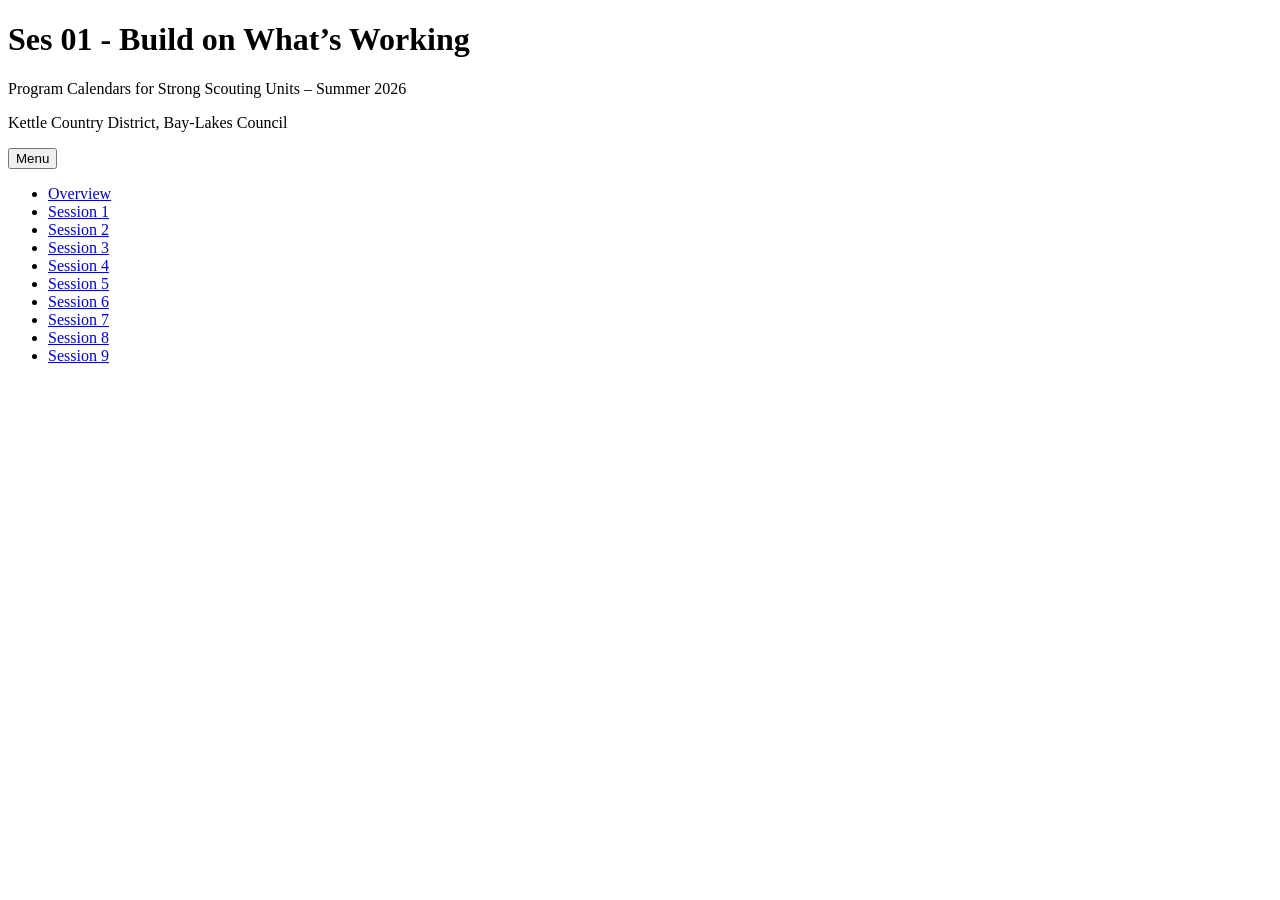
==== SessionRepository/Sessions/Ses01/Ses01.html @ 0d7aa514 "Create Ses01.html for webinar series Add HTML structure for Session 01 of the webinar series, includ" ====
<!DOCTYPE html>
<html lang="en">
<head>
<meta charset="UTF-8" />
<meta name="viewport" content="width=device-width, initial-scale=1.0" />
<link rel="stylesheet" href="style.css" />
<title>Build on What’s Working – Webinar Series</title>

<script>
  function toggleNav() {
    const menu = document.getElementById('nav-menu');
    menu.style.display = menu.style.display === 'block' ? 'none' : 'block';
  }
</script>
</head>

<body>

<header>
  <h1>Ses 01 - Build on What’s Working</h1>
  <p>Program Calendars for Strong Scouting Units – Summer 2026</p>
  <p>Kettle Country District, Bay-Lakes Council</p>
</header>

<nav>
  <button onclick="toggleNav()">Menu</button>
  <ul id="nav-menu">
    <li><a href="index.html">Overview</a></li>
    <li><a href="session1.html">Session 1</a></li>
    <li><a href="session2.html">Session 2</a></li>
    <li><a href="session3.html">Session 3</a></li>
    <li><a href="session4.html">Session 4</a></li>
    <li><a href="session5.html">Session 5</a></li>
    <li><a href="session6.html">Session 6</a></li>
    <li><a href="session7.html">Session 7</a></li>
    <li><a href="session8.html">Session 8</a></li>
    <li><a href="session9.html">Session 9</a></li>
  </ul>
</nav>
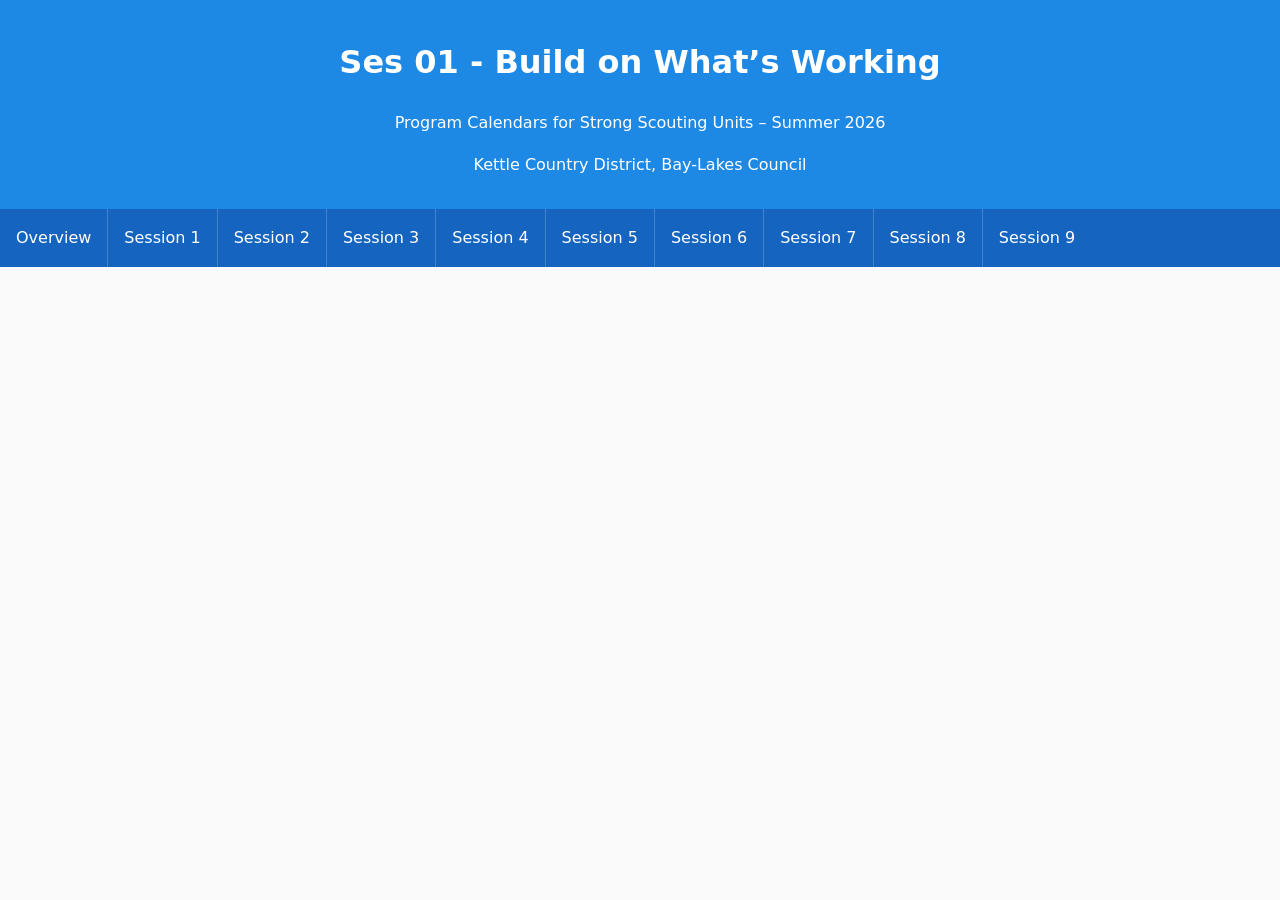
==== commit fdb90a0e: "Update stylesheet link path in Ses01.html" ====
--- a/SessionRepository/Sessions/Ses01/Ses01.html
+++ b/SessionRepository/Sessions/Ses01/Ses01.html
@@ -3,7 +3,7 @@
 <head>
 <meta charset="UTF-8" />
 <meta name="viewport" content="width=device-width, initial-scale=1.0" />
-<link rel="stylesheet" href="style.css" />
+<link rel="stylesheet" href="../../style.css" />
 <title>Build on What’s Working – Webinar Series</title>
 
 <script>
--- a/SessionRepository/style.css
+++ b/SessionRepository/style.css
@@ -0,0 +1,161 @@
+/* ------------------------------
+   Base Styles
+------------------------------ */
+body {
+  margin: 0;
+  font-family: system-ui, sans-serif;
+  background: #fafafa;
+  color: #222;
+  line-height: 1.6;
+}
+
+header {
+  background: #1e88e5;
+  color: white;
+  padding: 1rem;
+  text-align: center;
+}
+
+/* ------------------------------
+   Navigation
+------------------------------ */
+nav {
+  background: #1565c0;
+  color: white;
+}
+
+nav button {
+  width: 100%;
+  background: #0d47a1;
+  color: white;
+  padding: 1rem;
+  border: none;
+  font-size: 1.1rem;
+}
+
+nav ul {
+  list-style: none;
+  margin: 0;
+  padding: 0;
+  display: none;
+}
+
+nav ul li a {
+  display: block;
+  padding: 0.75rem 1rem;
+  color: white;
+  text-decoration: none;
+}
+
+nav ul li a:hover {
+  background: #0d47a1;
+}
+
+/* Tablet/desktop nav */
+@media (min-width: 600px) {
+  nav button {
+    display: none;
+  }
+  nav ul {
+    display: flex;
+    flex-wrap: wrap;
+  }
+  nav ul li a {
+    padding: 1rem;
+    border-right: 1px solid rgba(255,255,255,0.2);
+  }
+  nav ul li:last-child a {
+    border-right: none;
+  }
+}
+
+/* ------------------------------
+   Layout
+------------------------------ */
+.layout {
+  display: flex;
+  flex-direction: column;
+  padding: 1rem;
+}
+
+@media (min-width: 900px) {
+  .layout {
+    flex-direction: row;
+    max-width: 1200px;
+    margin: 0 auto;
+    gap: 2rem;
+  }
+
+  .sidebar {
+    width: 250px;
+    position: sticky;
+    top: 1rem;
+    align-self: flex-start;
+    background: white;
+    padding: 1rem;
+    border-radius: 8px;
+    box-shadow: 0 1px 4px rgba(0,0,0,0.1);
+  }
+}
+
+.content {
+  flex: 1;
+}
+
+/* ------------------------------
+   Session Grid
+------------------------------ */
+.session-grid {
+  display: grid;
+  grid-template-columns: 1fr;
+  gap: 1rem;
+  margin-top: 2rem;
+}
+
+@media (min-width: 600px) {
+  .session-grid {
+    grid-template-columns: repeat(2, 1fr);
+  }
+}
+
+@media (min-width: 900px) {
+  .session-grid {
+    grid-template-columns: repeat(3, 1fr);
+  }
+}
+
+@media (min-width: 1200px) {
+  .session-grid {
+    grid-template-columns: repeat(4, 1fr);
+  }
+}
+
+.session-card {
+  background: white;
+  padding: 1rem;
+  border-radius: 8px;
+  box-shadow: 0 1px 3px rgba(0,0,0,0.1);
+}
+
+.session-card a {
+  text-decoration: none;
+  color: #1e88e5;
+  font-weight: bold;
+}
+
+/* ------------------------------
+   Utility
+------------------------------ */
+.sidebar ul {
+  list-style: none;
+  padding-left: 0;
+}
+
+.sidebar ul li {
+  margin-bottom: 0.5rem;
+}
+
+.sidebar ul li a {
+  text-decoration: none;
+  color: #1e88e5;
+}
